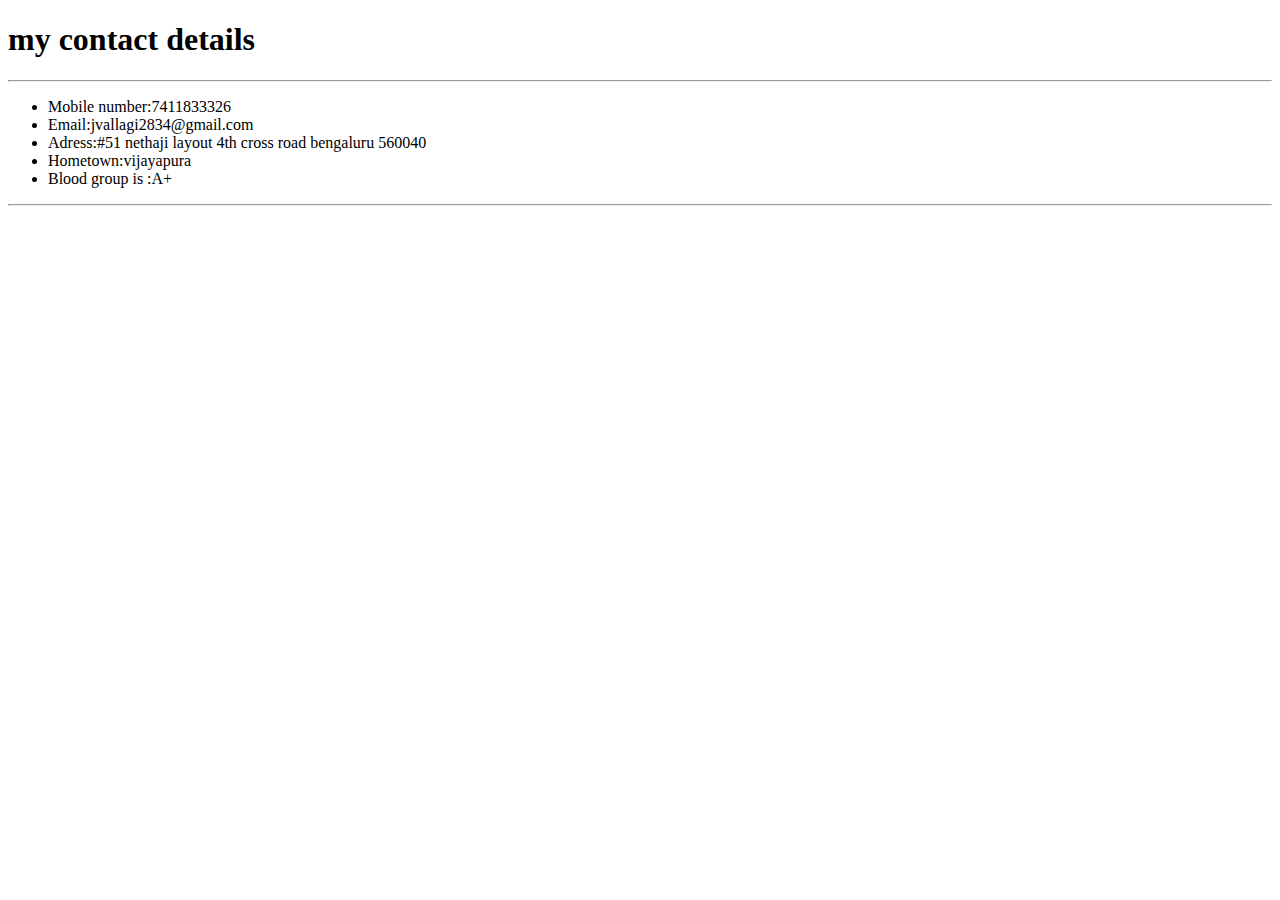
==== Contact-details.html @ 8ede8ebb "webtechnologies html files adding first time" ====
<!DOCTYPE html>
<html lang="en">
<head>
    <meta charset="UTF-8">
    
    <title>contact details</title>
</head>
<body>
    <h1>my contact details</h1>
    <hr>
    <ul>
        <li>Mobile number:7411833326</li>
        <li>Email:jvallagi2834@gmail.com</li>
        <li>Adress:#51 nethaji layout 4th cross road bengaluru 560040</li>
        <li>Hometown:vijayapura</li>
        <li>Blood group is :A+</li>
    </ul>
    <hr>
</body>
</html>
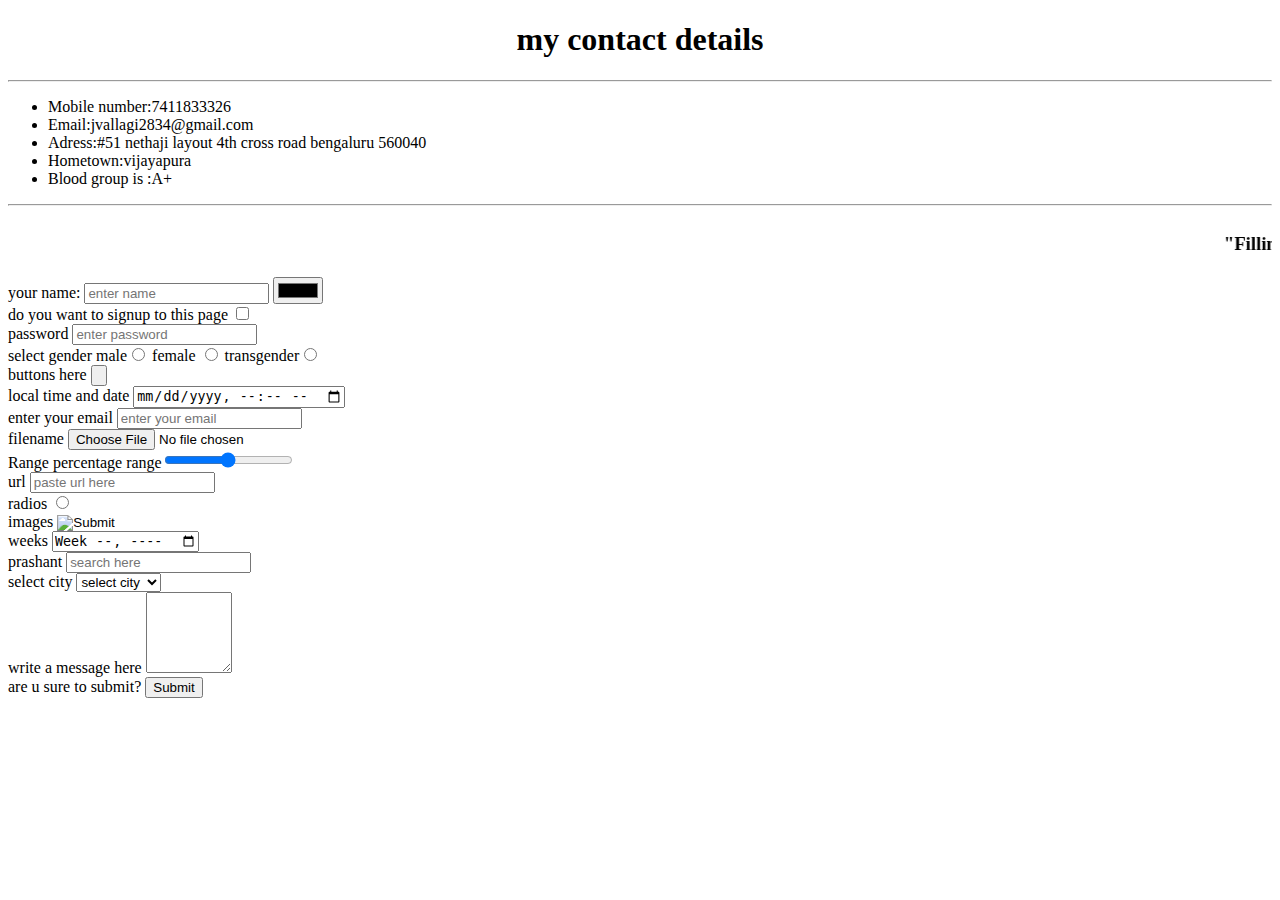
==== commit 17462816: "forms" ====
--- a/Contact-details.html
+++ b/Contact-details.html
@@ -6,7 +6,7 @@
     <title>contact details</title>
 </head>
 <body>
-    <h1>my contact details</h1>
+    <center><h1>my contact details</h1></center>
     <hr>
     <ul>
         <li>Mobile number:7411833326</li>
@@ -16,5 +16,52 @@
         <li>Blood group is :A+</li>
     </ul>
     <hr>
+    <marquee ><h3>"Filling the form in web page" </h3></marquee>
+    <form action="mailto:jvallagi2834@gmail.com" method="post"> 
+        <label for="jagadeesh name">your name:</label>
+        <input type="text" name="jagadeesh name" placeholder="enter name"><!--placeholder is to make make words visible inside input -->
+        <input type="color"><br>
+        <label for="">do you want to signup to this page</label>
+        <input type="checkbox"><br>
+        <label for="">password</label>
+        <input type="password" placeholder="enter password"><br>
+        <label >select gender</label>
+        male<input type="radio" name="gender">  
+        female <input type="radio" name="gender">
+        transgender<input type="radio" name="gender"> <br>
+        <label >buttons here</label>
+        <input type="button" placeholder=""><br>
+        <label for="">local time and date</label>
+        <input type="datetime-local" placeholder="select date"><br>
+        <label for="">enter your email </label>
+        <input type="email" placeholder="enter your email"><br>
+        <label for="">filename</label>
+        <input type="file" placeholder="select pages"><br>
+        <label >Range</label>
+        percentage range<input type="range"><br>
+        <label >url</label>
+        <input type="url" placeholder="paste url here"><br>
+        <label >radios</label>
+        <input type="radio"><br>
+        <label >images</label>
+        <input type="image" placeholder="select image"><br>
+        <label >weeks</label>
+        <input type="week"><br>
+        <label for="">prashant</label>
+        <input type="search" placeholder="search here"><br>
+        <label for="">select city</label>
+        <select > <!--this is to select multiple values-->
+            <option >select city</option>
+            <option >bengaluru</option>
+            <option >delhi</option>
+            <option >mumbai</option>
+            <option >hyderabad</option>
+            <option >chennai</option>
+        </select><br>
+        <label >write a message here</label>
+        <textarea name="name" id="" cols="8" rows="5"></textarea><br>
+        <label for="">are u sure to submit?</label>
+        <input type="submit" name="" id="">
+    </form>
 </body>
 </html>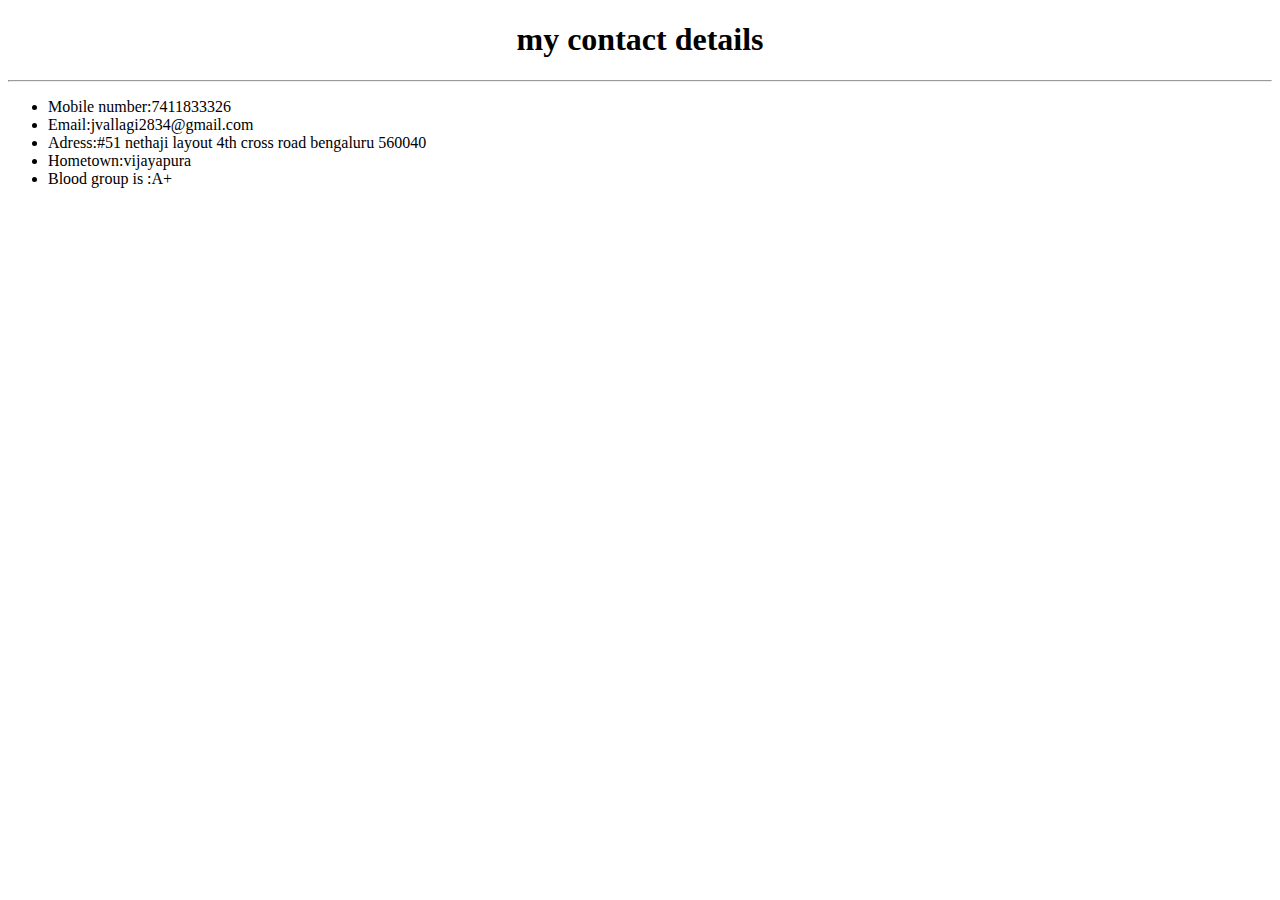
==== commit 826db92a: "RESUME" ====
--- a/Contact-details.html
+++ b/Contact-details.html
@@ -6,6 +6,7 @@
     <title>contact details</title>
 </head>
 <body>
+    
     <center><h1>my contact details</h1></center>
     <hr>
     <ul>
@@ -15,53 +16,8 @@
         <li>Hometown:vijayapura</li>
         <li>Blood group is :A+</li>
     </ul>
-    <hr>
-    <marquee ><h3>"Filling the form in web page" </h3></marquee>
-    <form action="mailto:jvallagi2834@gmail.com" method="post"> 
-        <label for="jagadeesh name">your name:</label>
-        <input type="text" name="jagadeesh name" placeholder="enter name"><!--placeholder is to make make words visible inside input -->
-        <input type="color"><br>
-        <label for="">do you want to signup to this page</label>
-        <input type="checkbox"><br>
-        <label for="">password</label>
-        <input type="password" placeholder="enter password"><br>
-        <label >select gender</label>
-        male<input type="radio" name="gender">  
-        female <input type="radio" name="gender">
-        transgender<input type="radio" name="gender"> <br>
-        <label >buttons here</label>
-        <input type="button" placeholder=""><br>
-        <label for="">local time and date</label>
-        <input type="datetime-local" placeholder="select date"><br>
-        <label for="">enter your email </label>
-        <input type="email" placeholder="enter your email"><br>
-        <label for="">filename</label>
-        <input type="file" placeholder="select pages"><br>
-        <label >Range</label>
-        percentage range<input type="range"><br>
-        <label >url</label>
-        <input type="url" placeholder="paste url here"><br>
-        <label >radios</label>
-        <input type="radio"><br>
-        <label >images</label>
-        <input type="image" placeholder="select image"><br>
-        <label >weeks</label>
-        <input type="week"><br>
-        <label for="">prashant</label>
-        <input type="search" placeholder="search here"><br>
-        <label for="">select city</label>
-        <select > <!--this is to select multiple values-->
-            <option >select city</option>
-            <option >bengaluru</option>
-            <option >delhi</option>
-            <option >mumbai</option>
-            <option >hyderabad</option>
-            <option >chennai</option>
-        </select><br>
-        <label >write a message here</label>
-        <textarea name="name" id="" cols="8" rows="5"></textarea><br>
-        <label for="">are u sure to submit?</label>
-        <input type="submit" name="" id="">
-    </form>
+    
+
 </body>
+
 </html>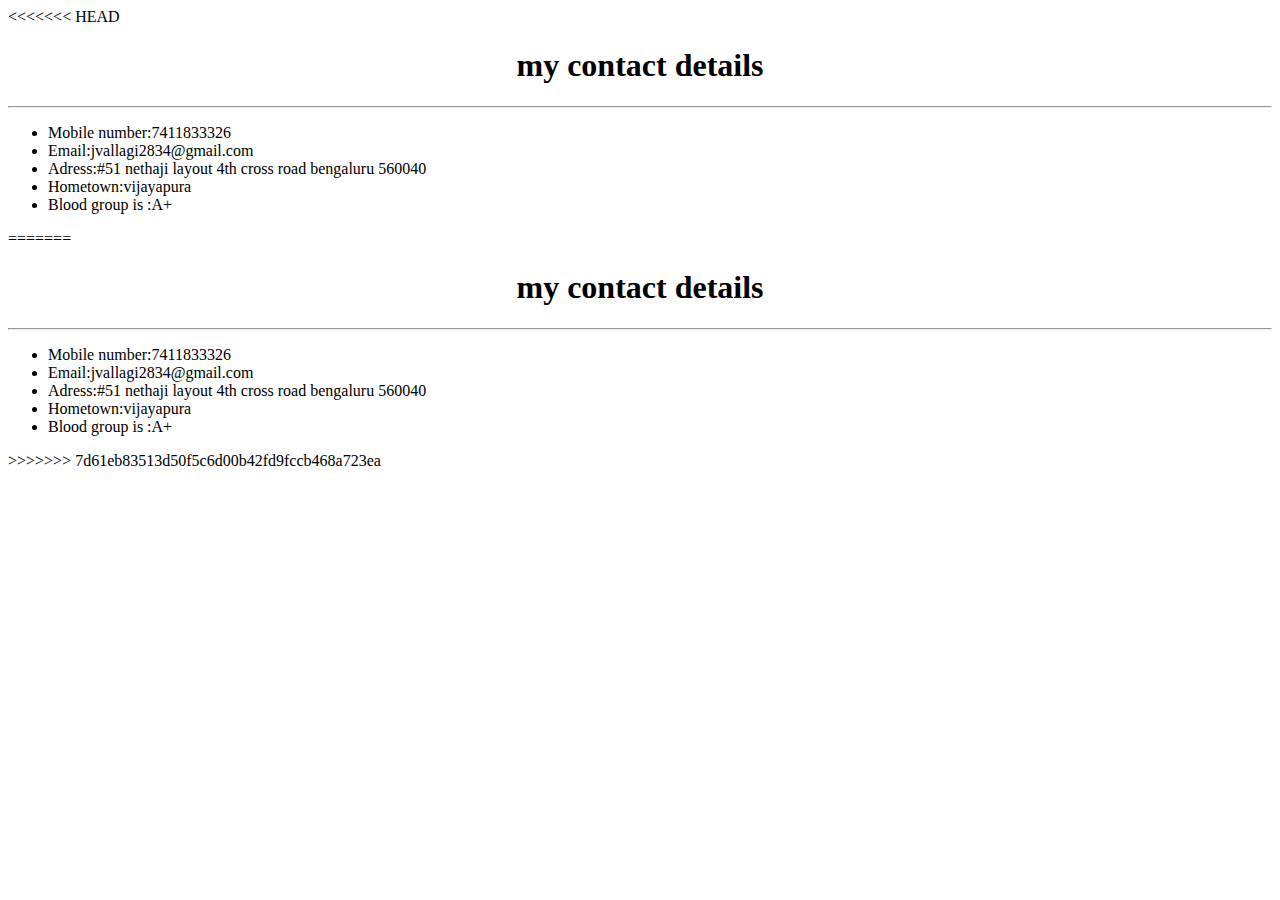
==== commit 7365ad99: "web" ====
--- a/Contact-details.html
+++ b/Contact-details.html
@@ -1,3 +1,4 @@
+<<<<<<< HEAD
 <!DOCTYPE html>
 <html lang="en">
 <head>
@@ -20,4 +21,28 @@
 
 </body>
 
+=======
+<!DOCTYPE html>
+<html lang="en">
+<head>
+    <meta charset="UTF-8">
+    
+    <title>contact details</title>
+</head>
+<body>
+    
+    <center><h1>my contact details</h1></center>
+    <hr>
+    <ul>
+        <li>Mobile number:7411833326</li>
+        <li>Email:jvallagi2834@gmail.com</li>
+        <li>Adress:#51 nethaji layout 4th cross road bengaluru 560040</li>
+        <li>Hometown:vijayapura</li>
+        <li>Blood group is :A+</li>
+    </ul>
+    
+
+</body>
+
+>>>>>>> 7d61eb83513d50f5c6d00b42fd9fccb468a723ea
 </html>